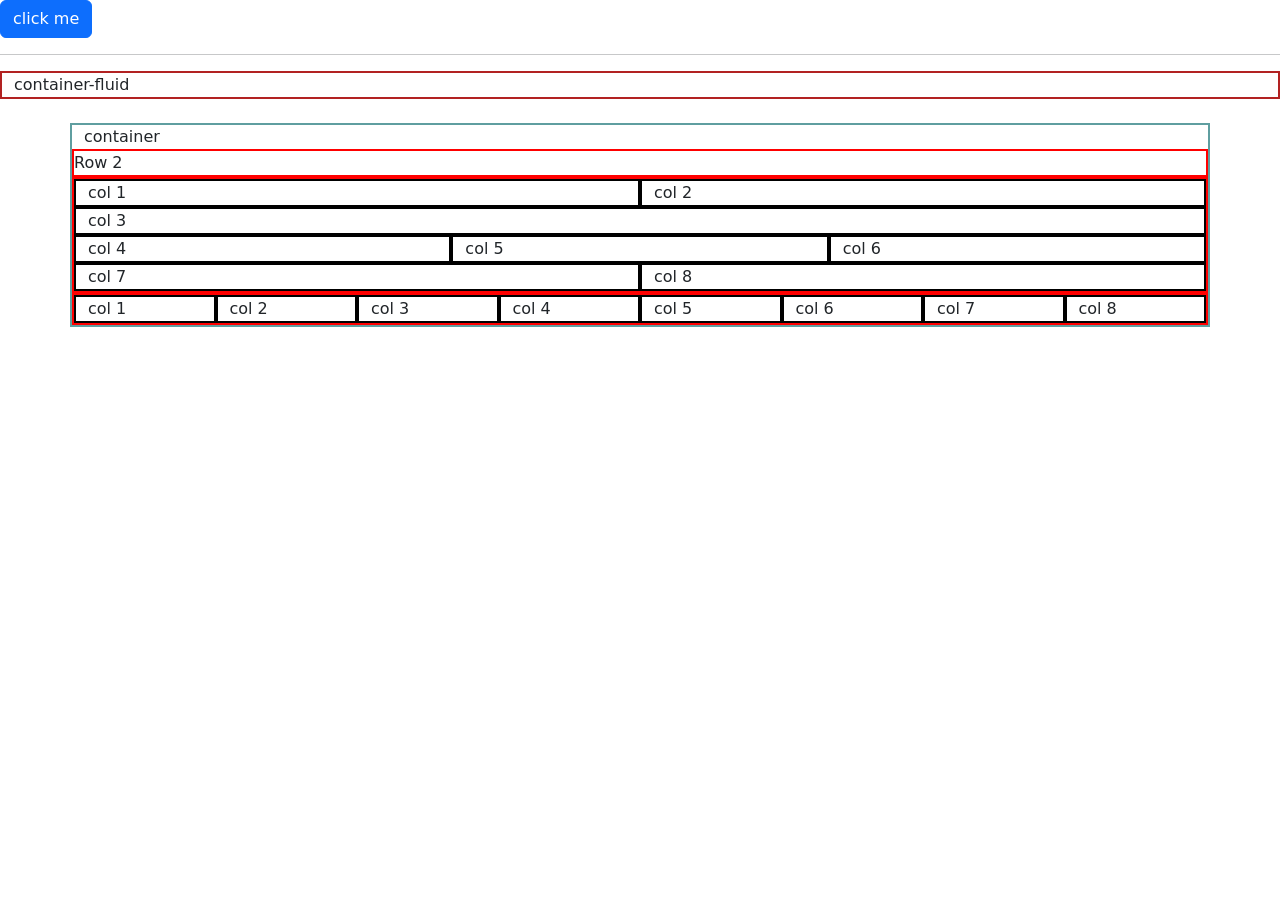
==== youtube/yo-baba/index.html @ 3a3b84e4 "bootstrap" ====
<!DOCTYPE html>
<html lang="en">
<head>
    <meta charset="UTF-8">
    <meta name="viewport" content="width=device-width, initial-scale=1.0">
    <title>yahu-baba-bootstrap</title>
    <meta name="viewport" content="width=device-width, initial-scale=1">
    <link rel="stylesheet" href="/bootstrap.css">
    <link rel="stylesheet" href="style.css">
</head>
<body>
    <a href="#" class="btn btn-primary">click me</a>
    <hr>
    <div class="container-fluid">container-fluid</div>
    <br>
    <div class="container">container
        <div class="row">Row 2</div>
        <div class="row">
            <div class="col">col 1</div>
            <div class="col">col 2</div>
            <div class="w-100"></div>
            <div class="col">col 3</div>
            <div class="w-100"></div>
            <div class="col">col 4</div>
            <div class="col">col 5</div>
            <div class="col">col 6</div>
            <div class="w-100"></div>
            <div class="col">col 7</div>
            <div class="col">col 8</div>
        </div>
        <div class="row">
            <div class="col">col 1</div>
            <div class="col">col 2</div>
            <div class="col">col 3</div>
            <div class="col">col 4</div>
            <div class="col">col 5</div>
            <div class="col">col 6</div>
            <div class="col">col 7</div>
            <div class="col">col 8</div>

        </div>
    </div>

</body>
</html>
---- youtube/yo-baba/style.css ----
.container-fluid{
    border: 2px solid firebrick;
}
.container{
    border: 2px solid cadetblue;
}
.row{
    border: 2px solid red;
}
.col{
    border: 2px solid black;
}
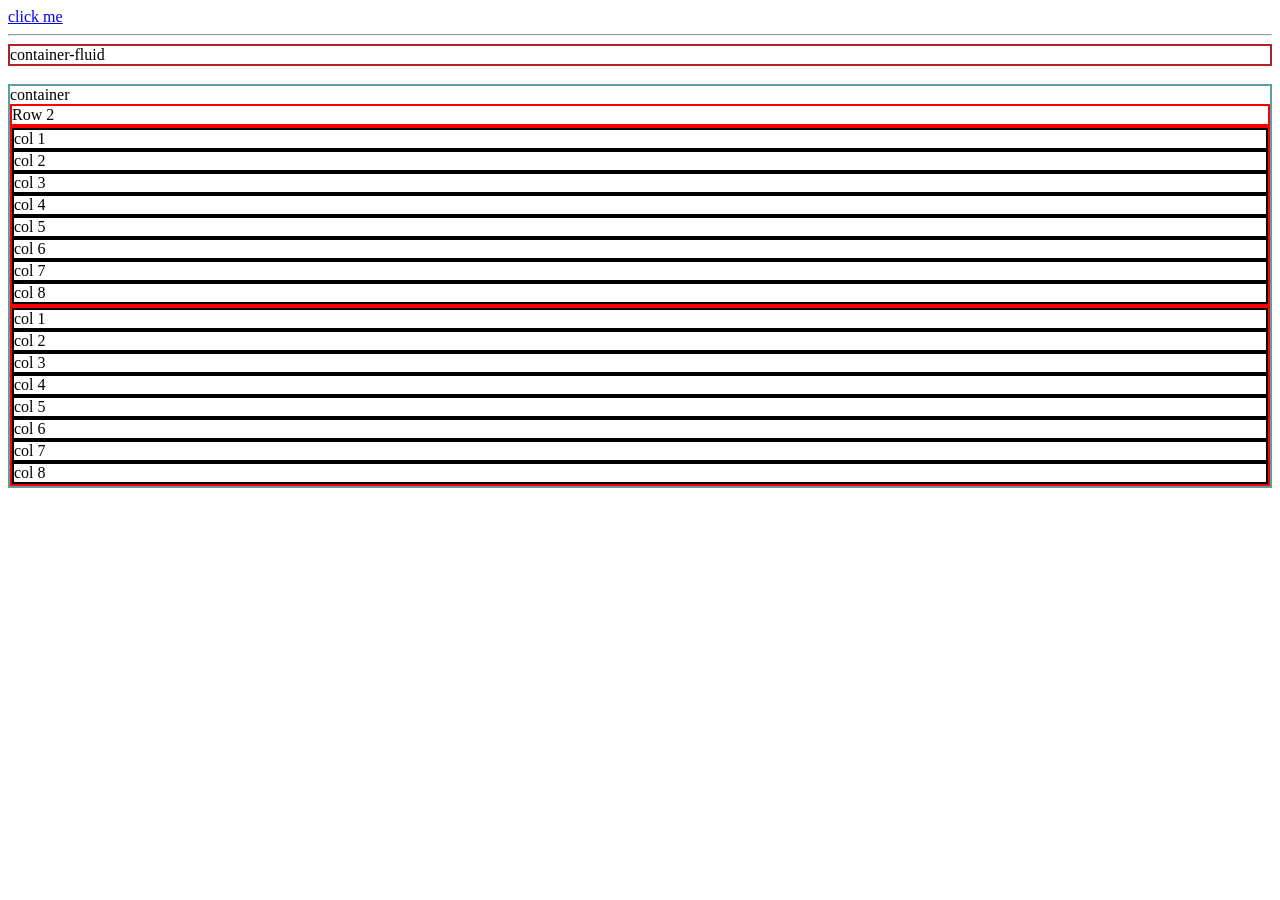
==== commit e93e4553: "container-row" ====
--- a/youtube/yo-baba/index.html
+++ b/youtube/yo-baba/index.html
@@ -5,7 +5,7 @@
     <meta name="viewport" content="width=device-width, initial-scale=1.0">
     <title>yahu-baba-bootstrap</title>
     <meta name="viewport" content="width=device-width, initial-scale=1">
-    <link rel="stylesheet" href="/bootstrap.css">
+    <link rel="stylesheet" href="./../../bootstrap.css3">
     <link rel="stylesheet" href="style.css">
 </head>
 <body>
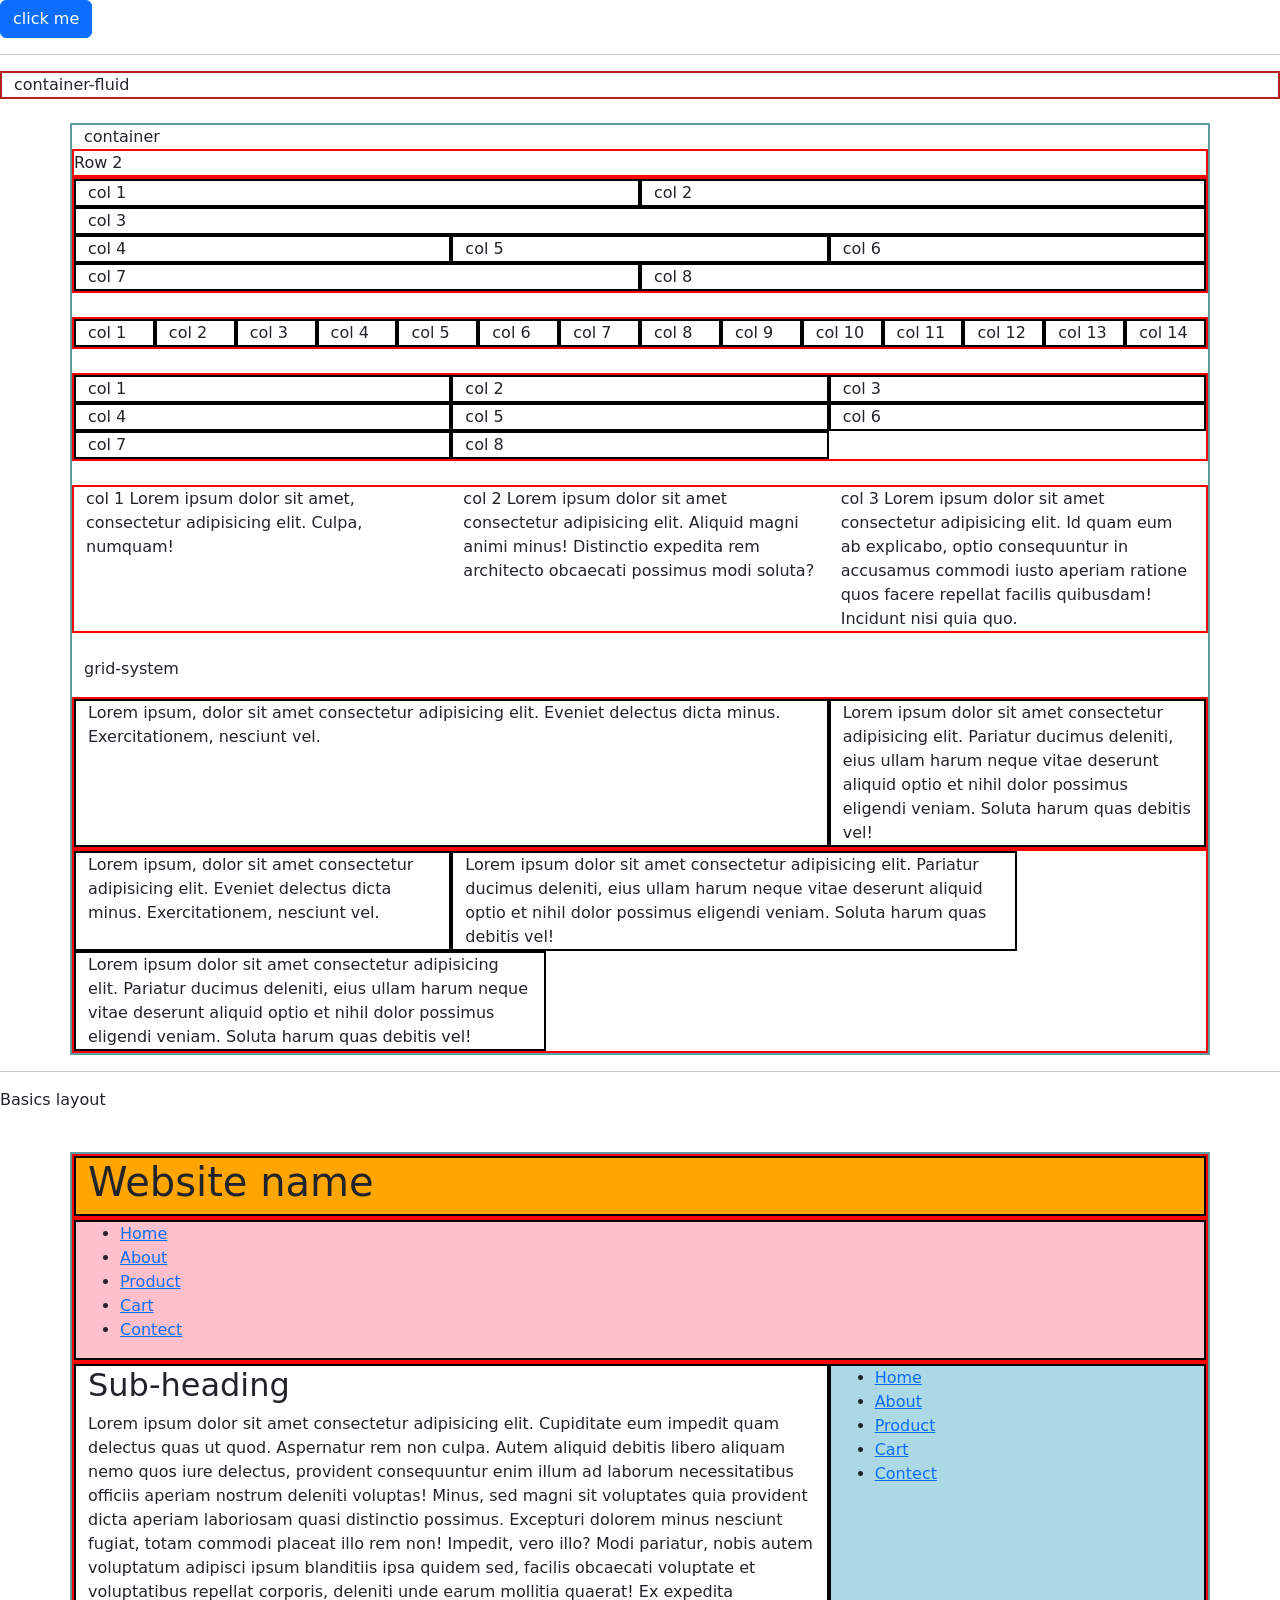
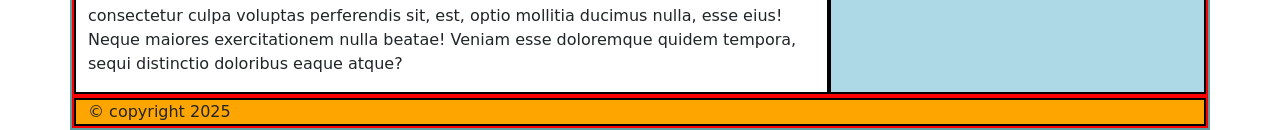
==== commit 4dba0ca4: "grid system" ====
--- a/youtube/yo-baba/index.html
+++ b/youtube/yo-baba/index.html
@@ -5,7 +5,7 @@
     <meta name="viewport" content="width=device-width, initial-scale=1.0">
     <title>yahu-baba-bootstrap</title>
     <meta name="viewport" content="width=device-width, initial-scale=1">
-    <link rel="stylesheet" href="./../../bootstrap.css3">
+    <link rel="stylesheet" href="/bootstrap.css">
     <link rel="stylesheet" href="style.css">
 </head>
 <body>
@@ -28,7 +28,26 @@
             <div class="col">col 7</div>
             <div class="col">col 8</div>
         </div>
+        <br>
         <div class="row">
+            <div class="col">col 1</div>
+            <div class="col">col 2</div>
+            <div class="col">col 3</div>
+            <div class="col">col 4</div>
+            <div class="col">col 5</div>
+            <div class="col">col 6</div>
+            <div class="col">col 7</div>
+            <div class="col">col 8</div>
+            <div class="col">col 9</div>
+            <div class="col">col 10</div>
+            <div class="col">col 11</div>
+            <div class="col">col 12</div>
+            <div class="col">col 13</div>
+            <div class="col">col 14</div>
+
+        </div>
+        <br>
+        <div class="row row-cols-3">
             <div class="col">col 1</div>
             <div class="col">col 2</div>
             <div class="col">col 3</div>
@@ -39,6 +58,66 @@
             <div class="col">col 8</div>
 
         </div>
+        <br>
+        <div class="row">
+            <div class="col-md">col 1 Lorem ipsum dolor sit amet, consectetur adipisicing elit. Culpa, numquam!</div>
+            <div class="col-md">col 2 Lorem ipsum dolor sit amet consectetur adipisicing elit. Aliquid magni animi minus! Distinctio expedita rem architecto obcaecati possimus modi soluta?</div>
+            <div class="col-md">col 3 Lorem ipsum dolor sit amet consectetur adipisicing elit. Id quam eum ab explicabo, optio consequuntur in accusamus commodi iusto aperiam ratione quos facere repellat facilis quibusdam! Incidunt nisi quia quo.</div>
+        </div>
+        <br>
+        <p>grid-system</p>
+        <div class="row">
+            <div class="col-8">Lorem ipsum, dolor sit amet consectetur adipisicing elit. Eveniet delectus dicta minus. Exercitationem, nesciunt vel.</div>
+            <div class="col-4">Lorem ipsum dolor sit amet consectetur adipisicing elit. Pariatur ducimus deleniti, eius ullam harum neque vitae deserunt aliquid optio et nihil dolor possimus eligendi veniam. Soluta harum quas debitis vel!</div>
+        </div>
+        <div class="row">
+            <div class="col-4">Lorem ipsum, dolor sit amet consectetur adipisicing elit. Eveniet delectus dicta minus. Exercitationem, nesciunt vel.</div>
+            <div class="col-6">Lorem ipsum dolor sit amet consectetur adipisicing elit. Pariatur ducimus deleniti, eius ullam harum neque vitae deserunt aliquid optio et nihil dolor possimus eligendi veniam. Soluta harum quas debitis vel!</div>
+            <div class="col-5">Lorem ipsum dolor sit amet consectetur adipisicing elit. Pariatur ducimus deleniti, eius ullam harum neque vitae deserunt aliquid optio et nihil dolor possimus eligendi veniam. Soluta harum quas debitis vel!</div>
+        </div>
+
+    </div>
+    <hr>
+    <p>Basics layout</p>
+    <br>
+    <div class="container">
+        <div class="row">
+            <div class="col" id="header">
+                <h1>Website name</h1>
+            </div>
+        </div>
+        <div class="row">
+            <div class="col-12" id="menu">
+                <ul>
+                    <li><a href="#">Home</a></li>
+                    <li><a href="#">About</a></li>
+                    <li><a href="#">Product</a></li>
+                    <li><a href="#">Cart</a></li>
+                    <li><a href="#">Contect</a></li>
+                </ul>
+            </div>
+        </div>
+        <div class="row" id="content">
+            <div class="col-8">
+                <h2>Sub-heading</h2>
+                <p>Lorem ipsum dolor sit amet consectetur adipisicing elit. Cupiditate eum impedit quam delectus quas ut quod. Aspernatur rem non culpa. Autem aliquid debitis libero aliquam nemo quos iure delectus, provident consequuntur enim illum ad laborum necessitatibus officiis aperiam nostrum deleniti voluptas! Minus, sed magni sit voluptates quia provident dicta aperiam laboriosam quasi distinctio possimus. Excepturi dolorem minus nesciunt fugiat, totam commodi placeat illo rem non! Impedit, vero illo? Modi pariatur, nobis autem voluptatum adipisci ipsum blanditiis ipsa quidem sed, facilis obcaecati voluptate et voluptatibus repellat corporis, deleniti unde earum mollitia quaerat! Ex expedita consectetur culpa voluptas perferendis sit, est, optio mollitia ducimus nulla, esse eius! Neque maiores exercitationem nulla beatae! Veniam esse doloremque quidem tempora, sequi distinctio doloribus eaque atque?</p>
+
+            </div>
+            <div class="col-4" id="sidebar">
+                <ul>
+                    <li><a href="#">Home</a></li>
+                    <li><a href="#">About</a></li>
+                    <li><a href="#">Product</a></li>
+                    <li><a href="#">Cart</a></li>
+                    <li><a href="#">Contect</a></li>
+                </ul>
+            </div>
+        </div>
+        <div class="row">
+            <div class="col" id="footer">
+                &copy; copyright 2025
+            </div>
+        </div>
     </div>
 
 </body>
--- a/youtube/yo-baba/style.css
+++ b/youtube/yo-baba/style.css
@@ -7,6 +7,26 @@
 .row{
     border: 2px solid red;
 }
-.col{
+.col, .col-1, .col-2, .col-3, .col-4, .col-5, .col-6, .col-7, .col-8, .col-9, .col-10, .col-11, .col-12{
     border: 2px solid black;
+}
+
+#header{
+    background-color: orange;
+}
+
+#menu{
+    background-color: pink;
+}
+
+#content{
+
+}
+
+#sidebar{
+    background-color: lightblue;
+}
+
+#footer{
+    background-color: orange;
 }
